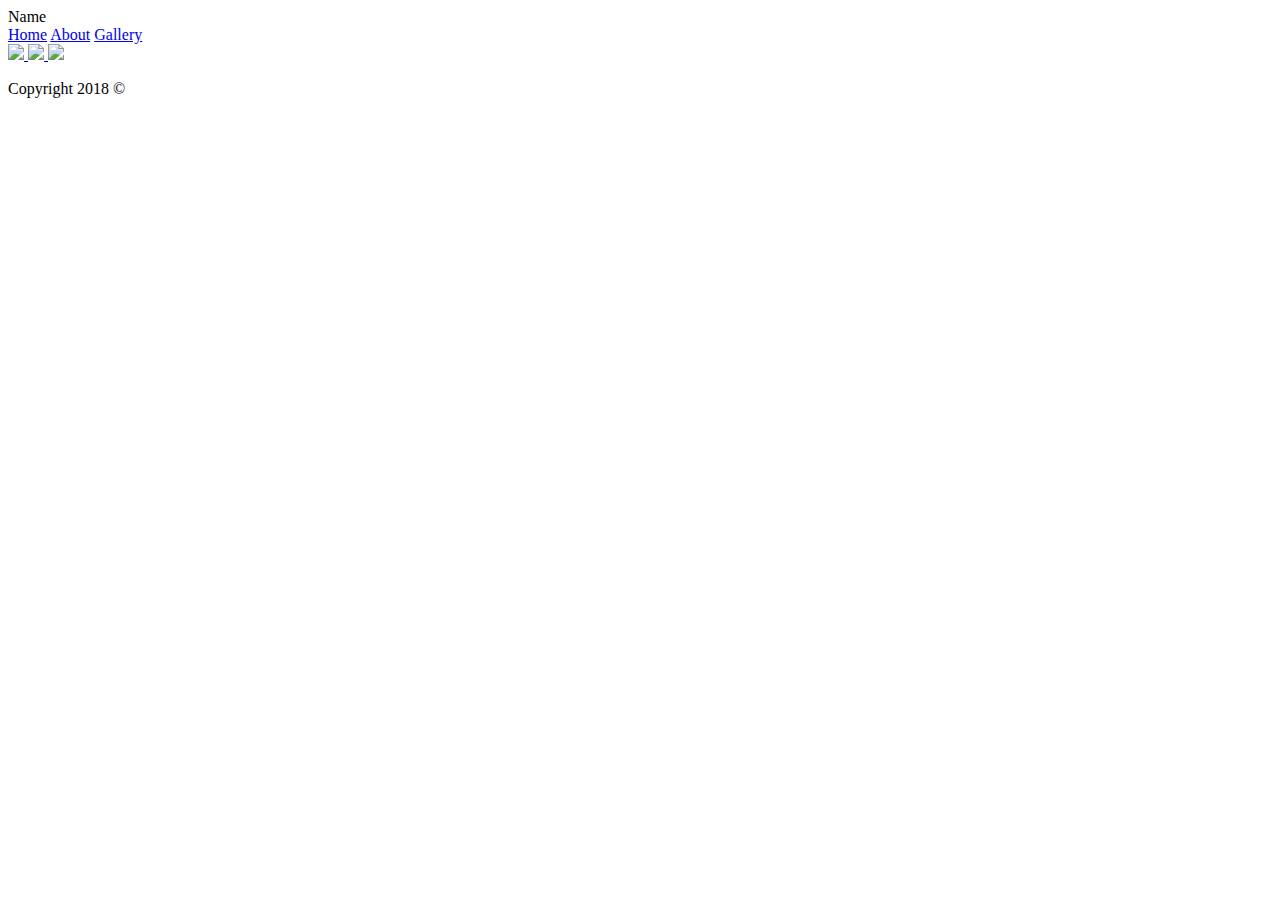
==== about.html @ ef8b0756 "day1work" ====
<!DOCTYPE html>
<html>
    <head>
        <title> </title>
        <meta charset="utf-8"/>
        <link rel="stylesheet" href="css/style.css" type="text/css" />
    </head>
    <body>
        <div class="header">Name</div>
        <div class=navbar>
             <a href="#">Home</a>
             <a href="#">About</a>
             <a href="#">Gallery</a>
        </div>
        <div class="aboutMain">
            <div class="leftPane">
                
            </div>
             <div class="rightPane">
            </div>
        </div>
        <div class="footer">
            <div class="social">
                <a href="#">
                    <img class="social-image" src="https://upload.wikimedia.org/wikipedia/commons/thumb/c/c2/F_icon.svg/2000px-F_icon.svg.png">
                </a>
                <a href="#">
                    <img class="social-image" src="http://goinkscape.com/wp-content/uploads/2015/07/twitter-logo-final.png">
                </a>
                <a href="#">
                    <img class="social-image" src="https://instagram-brand.com/wp-content/uploads/2016/11/app-icon2.png">
                </a>
            </div>
            <div>
                <p>Copyright 2018 &copy</p>
            </div>
        </div>
        <script src="https://ajax.googleapis.com/ajax/libs/jquery/3.3.1/jquery.min.js"></script>
        <script type="text/javascript" src="js/script.js"></script>
    </body>
</html>
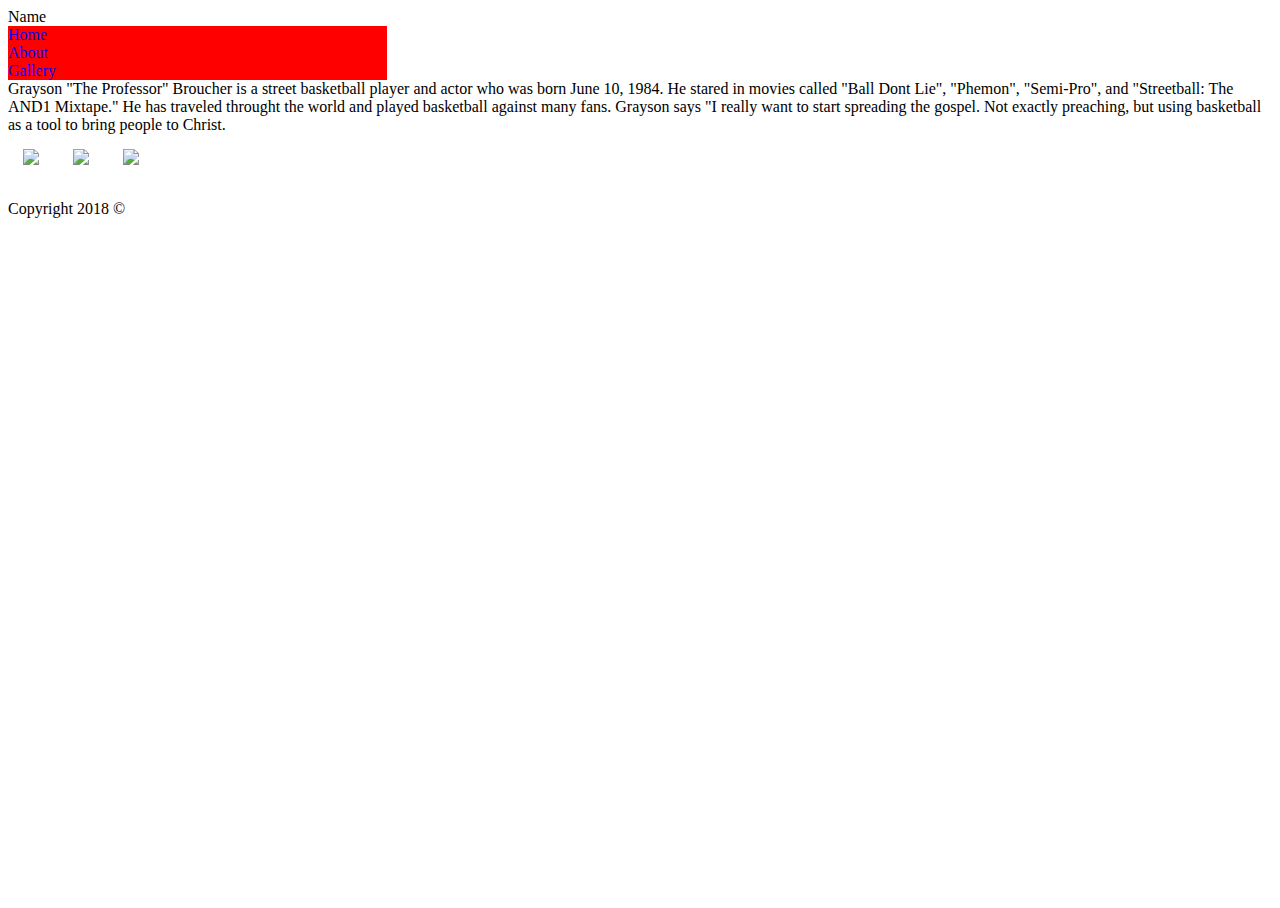
==== commit 1e9a0a22: "flex-box" ====
--- a/about.html
+++ b/about.html
@@ -14,9 +14,16 @@
         </div>
         <div class="aboutMain">
             <div class="leftPane">
-                
+                Grayson "The Professor" Broucher is a street basketball
+                player and actor who was born June 10, 1984. He stared in 
+                movies called "Ball Dont Lie", "Phemon", "Semi-Pro", and
+                "Streetball: The AND1 Mixtape." He has traveled throught the 
+                world and played basketball against many fans. Grayson says
+                "I really want to start spreading the gospel. Not exactly 
+                preaching, but using basketball as a tool to bring people 
+                to Christ.
             </div>
-             <div class="rightPane">
+             <div class="rightPane"
             </div>
         </div>
         <div class="footer">
--- a/css/style.css
+++ b/css/style.css
@@ -0,0 +1,37 @@
+html {
+    height: 100%;
+}
+
+body {
+    height: 100%;
+    
+}
+a {
+    text-decoration: none;
+}
+
+.container {
+    display: flex;
+    justify-content: space-between;
+}
+
+.navbar {
+    background: red;
+    width: 30%;
+    display: flex;
+    flex-direction: column;
+}
+
+.content {
+    background: blue;
+    width: 70%;
+}
+
+.social-image{
+    width: 30px;
+    margin: 15px;
+}
+#navbar{
+    display:flex;
+    
+}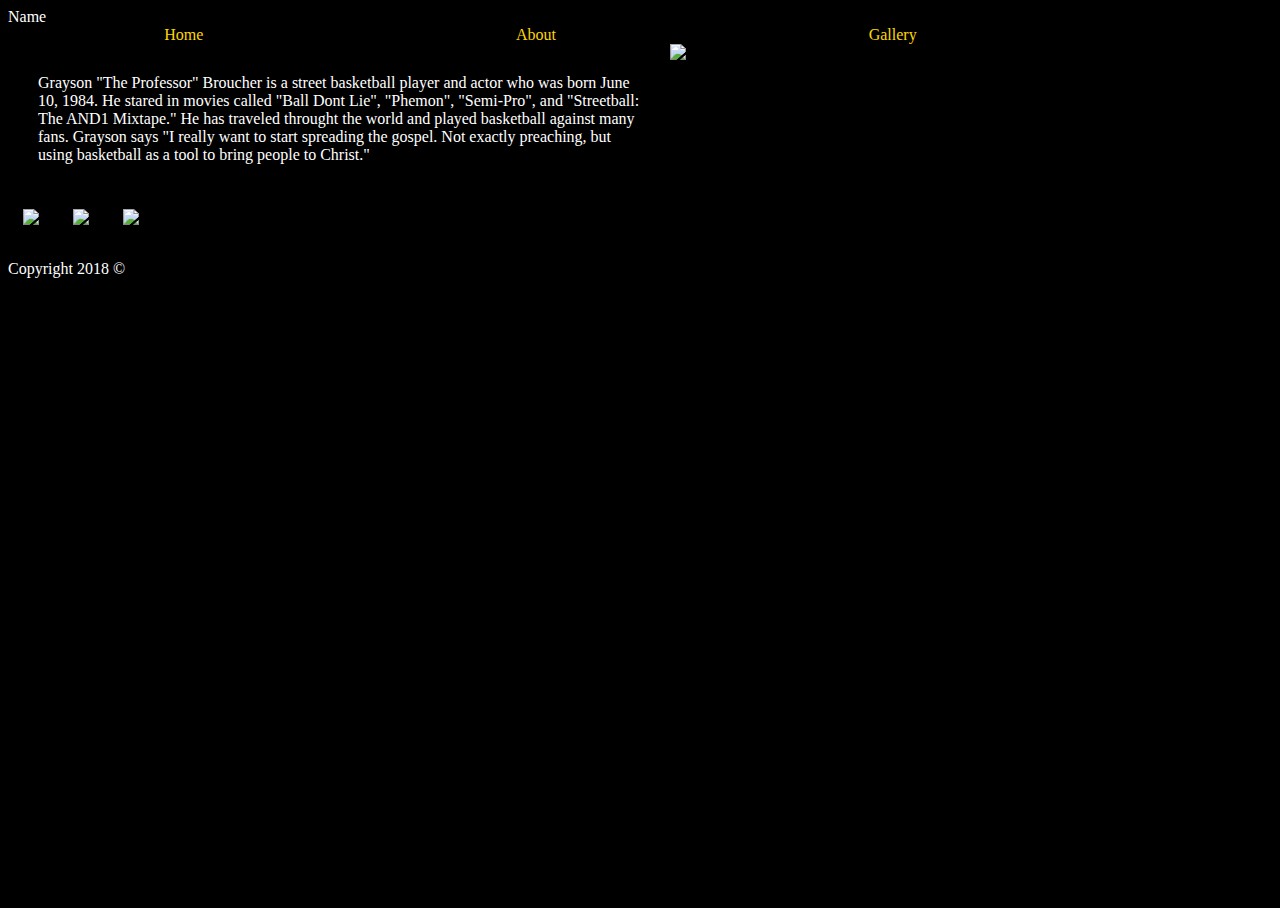
==== commit 561a3950: "box model" ====
--- a/about.html
+++ b/about.html
@@ -21,9 +21,11 @@
                 world and played basketball against many fans. Grayson says
                 "I really want to start spreading the gospel. Not exactly 
                 preaching, but using basketball as a tool to bring people 
-                to Christ.
+                to Christ."
             </div>
-             <div class="rightPane"
+            
+             <div class="rightPane">
+                 <img src="https://images2.imgbox.com/09/52/5EyHxlFT_o.png">
             </div>
         </div>
         <div class="footer">
--- a/css/style.css
+++ b/css/style.css
@@ -4,6 +4,8 @@
 
 body {
     height: 100%;
+    background-color: black;
+    color: white;
     
 }
 a {
@@ -16,12 +18,14 @@
 }
 
 .navbar {
-    background: red;
     width: 30%;
     display: flex;
-    flex-direction: column;
+    justify-content: space-around;
+    width: 1065px;
 }
-
+.navbar a{
+    color: gold;
+}
 .content {
     background: blue;
     width: 70%;
@@ -34,4 +38,14 @@
 #navbar{
     display:flex;
     
+}
+.aboutMain{
+    display: flex;
+}
+.leftPane{
+    width: 50%;
+    padding: 30px;
+}
+.rightPane{
+    width: 50%;
 }